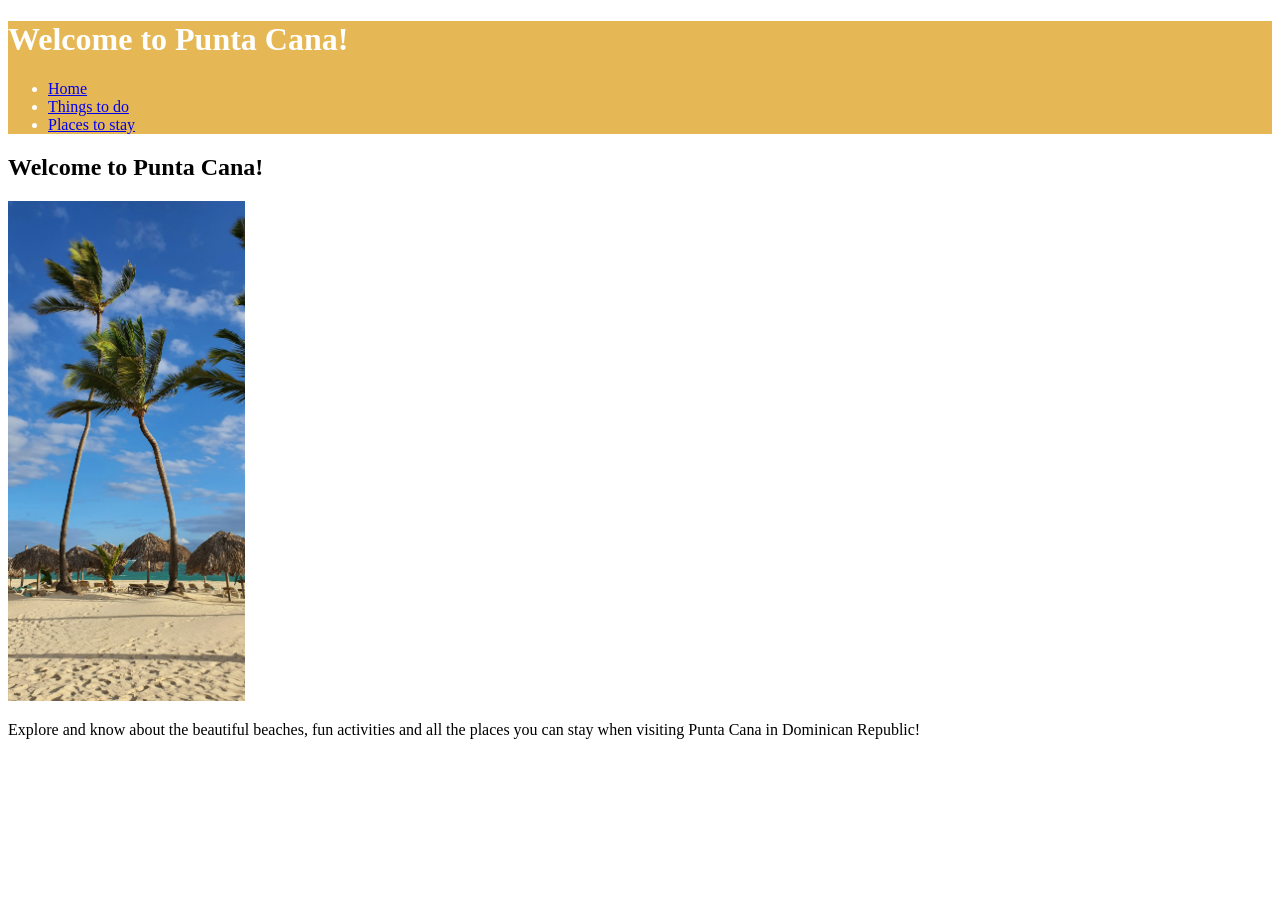
==== local-guide/index.html @ 34eb7764 "Add files via upload" ====
<!DOCTYPE html>
<html lang="en">

  <head>
    <meta charset="utf-8">
    <meta name="viewport" content="width=device-width, initial-scale=1.0">
    <title>Punta Cana</title>
    <link rel="stylesheet" href="css/style.css">
  </head>

  <body>
    <header>
      <h1>Welcome to Punta Cana!</h1>
      <nav>
        <ul>
          <li><a href="#">Home</a></li>
          <li><a href="things-to-do.html">Things to do</a></li>
          <li><a href="places-to-stay.html">Places to stay</a></li>
        </ul>
      </nav>
    </header>

    <main>
      <h2>Welcome to Punta Cana!</h2>
      <img src="images/kalyan-mukherjee-hcOwJi_YWvs-unsplash.jpg" alt="Picture of Punta Cana Beach" height="500">
      <p>Explore and know about the beautiful beaches, fun activities and all the places you can stay when visiting Punta Cana in Dominican Republic!</p>
    </main>
  </body>

</html>
---- local-guide/css/style.css ----
header {
  background: #e6b855;
  color: #fff;
}
/*This is a placeholder to ensure css is working*/
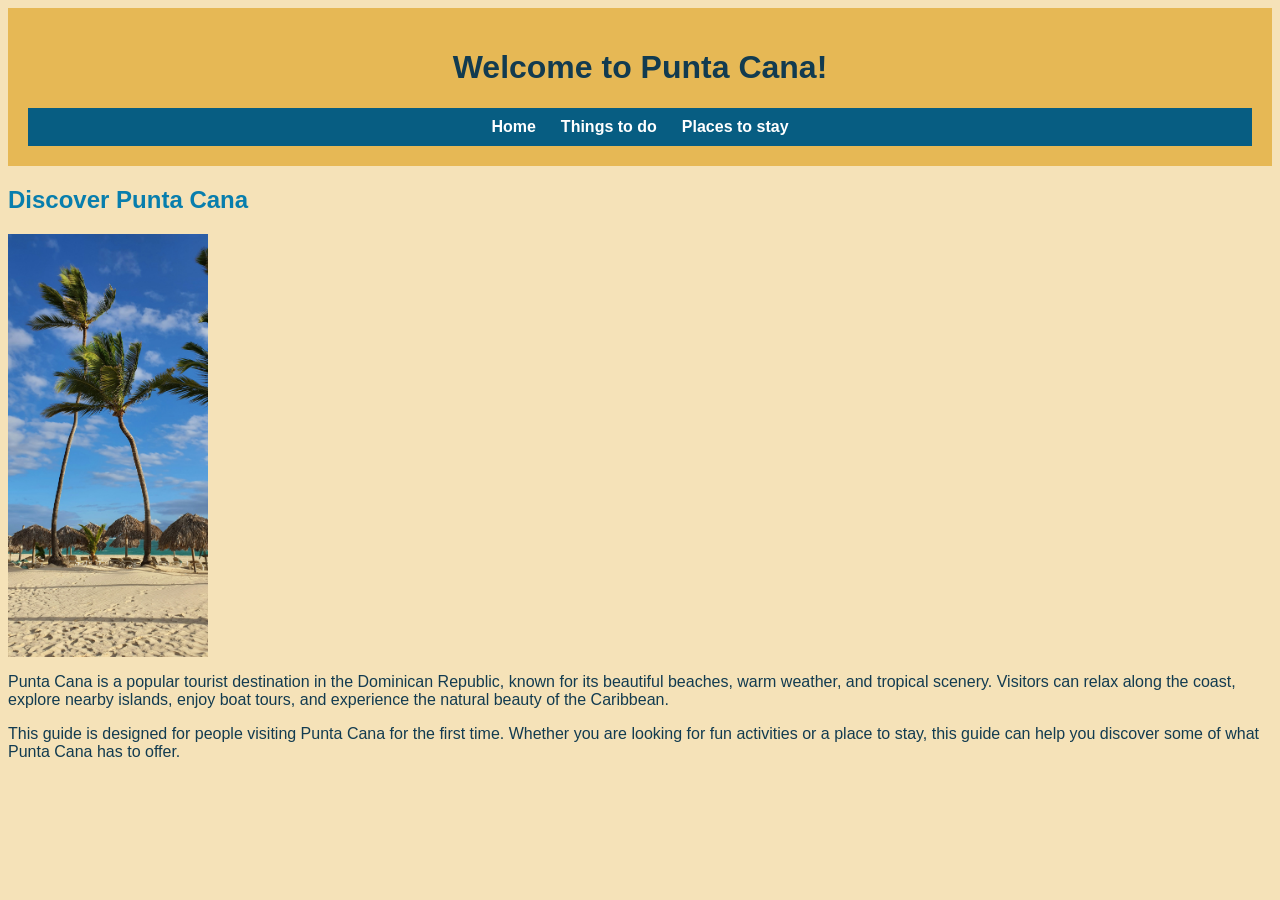
==== commit b88c40c1: "Update files to match module 10 standards" ====
--- a/local-guide/index.html
+++ b/local-guide/index.html
@@ -4,16 +4,17 @@
   <head>
     <meta charset="utf-8">
     <meta name="viewport" content="width=device-width, initial-scale=1.0">
-    <title>Punta Cana</title>
+    <title>Welcome to Punta Cana</title>
     <link rel="stylesheet" href="css/style.css">
   </head>
 
   <body>
     <header>
       <h1>Welcome to Punta Cana!</h1>
+
       <nav>
         <ul>
-          <li><a href="#">Home</a></li>
+          <li><a href="index.html">Home</a></li>
           <li><a href="things-to-do.html">Things to do</a></li>
           <li><a href="places-to-stay.html">Places to stay</a></li>
         </ul>
@@ -21,9 +22,14 @@
     </header>
 
     <main>
-      <h2>Welcome to Punta Cana!</h2>
-      <img src="images/kalyan-mukherjee-hcOwJi_YWvs-unsplash.jpg" alt="Picture of Punta Cana Beach" height="500">
-      <p>Explore and know about the beautiful beaches, fun activities and all the places you can stay when visiting Punta Cana in Dominican Republic!</p>
+      <h2>Discover Punta Cana</h2>
+
+      <img src="images/kalyan-mukherjee-hcOwJi_YWvs-unsplash.jpg" alt="White sand beach and turquoise water in Punta Cana" height="423" width="200">
+
+      <p>Punta Cana is a popular tourist destination in the Dominican Republic, known for its beautiful beaches, warm weather, and tropical scenery. Visitors can relax along the coast, explore nearby islands, enjoy boat tours, and experience the natural beauty of the Caribbean.</p>
+
+      <p>This guide is designed for people visiting Punta Cana for the first time. Whether you are looking for fun activities or a place to stay, this guide can help you discover some of what Punta Cana has to offer.</p>
+
     </main>
   </body>
 
--- a/local-guide/css/style.css
+++ b/local-guide/css/style.css
@@ -1,5 +1,57 @@
+body {
+  background-color: #F5E2B8;
+  color: #123B50;
+  font-family: Arial, sans-serif;
+}
+
 header {
-  background: #e6b855;
-  color: #fff;
+  background-color: #E6B855;
+  color: #123B50;
+  padding: 20px;
+  text-align: center;
 }
-/*This is a placeholder to ensure css is working*/
+
+nav {
+  background-color: #075D82;
+  padding: 10px;
+}
+
+nav ul {
+  list-style: none;
+  display: flex;
+  justify-content: center;
+  gap: 25px;
+  margin: 0;
+  padding: 0;
+}
+
+nav a {
+  color: #FFFFFF;
+  text-decoration: none;
+  font-weight: bold;
+}
+
+h2 {
+  color: #087EAD;
+}
+
+h3 {
+  color: #123B50;
+}
+
+img {
+  max-width: 100%;
+  display: block;
+}
+
+@media screen and (max-width: 600px) {
+  nav ul {
+    flex-direction: column;
+    align-items: center;
+    gap: 10px;
+  }
+
+  main {
+    padding: 10px;
+  }
+}
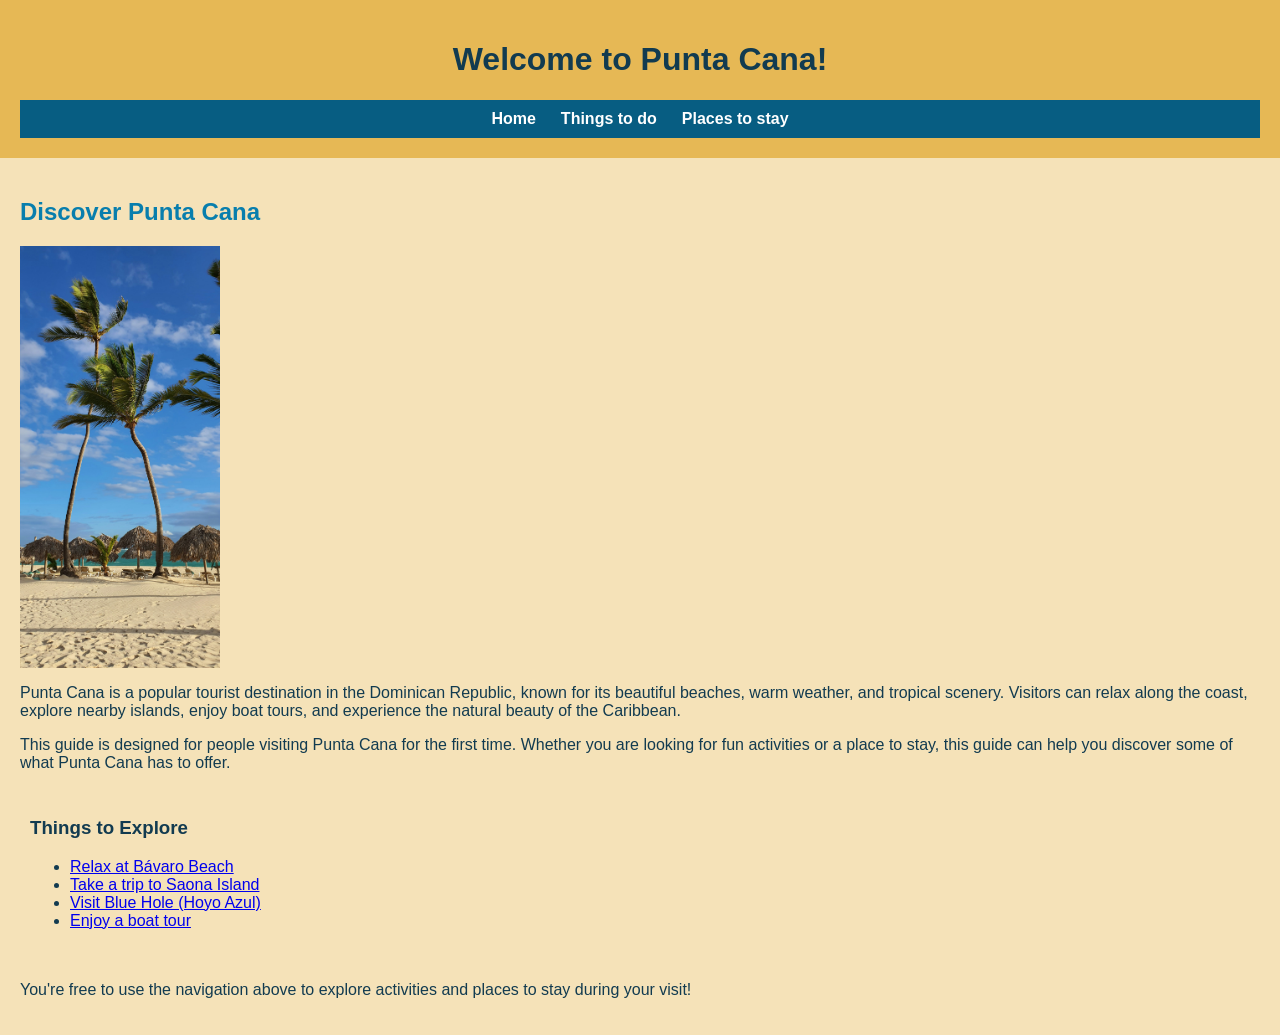
==== commit f9d52c96: "Update files to Module 11 standards." ====
--- a/local-guide/index.html
+++ b/local-guide/index.html
@@ -24,12 +24,23 @@
     <main>
       <h2>Discover Punta Cana</h2>
 
-      <img src="images/kalyan-mukherjee-hcOwJi_YWvs-unsplash.jpg" alt="White sand beach and turquoise water in Punta Cana" height="423" width="200">
+      <img src="images/kalyan-mukherjee-hcOwJi_YWvs-unsplash.jpg" alt="Palm trees and thatched beach umbrellas along a tropical beach" height="423" width="200">
+      <!-- Credit to Kalyan Mukherjee on Unsplash. -->
 
       <p>Punta Cana is a popular tourist destination in the Dominican Republic, known for its beautiful beaches, warm weather, and tropical scenery. Visitors can relax along the coast, explore nearby islands, enjoy boat tours, and experience the natural beauty of the Caribbean.</p>
 
       <p>This guide is designed for people visiting Punta Cana for the first time. Whether you are looking for fun activities or a place to stay, this guide can help you discover some of what Punta Cana has to offer.</p>
 
+      <section>
+        <h3>Things to Explore</h3>
+        <ul>
+          <li><a href="things-to-do.html#bavaro-beach">Relax at Bávaro Beach</a></li>
+          <li><a href="things-to-do.html#saona-island">Take a trip to Saona Island</a></li>
+          <li><a href="things-to-do.html#blue-hole">Visit Blue Hole (Hoyo Azul)</a></li>
+          <li><a href="things-to-do.html#boat-tours">Enjoy a boat tour</a></li>
+        </ul>
+      </section>
+      <p>You're free to use the navigation above to explore activities and places to stay during your visit!</p>
     </main>
   </body>
 
--- a/local-guide/css/style.css
+++ b/local-guide/css/style.css
@@ -1,19 +1,34 @@
+:root {
+  --primary-color: #e6b855;
+  --secondary-color: #075d82;
+  --background-color: #f5e2b8;
+  --text-color: #123b50;
+  --heading-color: #087ead;
+}
+
 body {
-  background-color: #F5E2B8;
-  color: #123B50;
+  background-color: var(--background-color);
+  color: var(--text-color);
   font-family: Arial, sans-serif;
+  margin: 0;
 }
 
 header {
-  background-color: #E6B855;
-  color: #123B50;
+  background-color: var(--primary-color);
+  color: var(--text-color);
   padding: 20px;
   text-align: center;
 }
 
 nav {
-  background-color: #075D82;
+  background-color: var(--secondary-color);
   padding: 10px;
+
+  a {
+    color: #ffffff;
+    text-decoration: none;
+    font-weight: bold;
+  }
 }
 
 nav ul {
@@ -25,23 +40,34 @@
   padding: 0;
 }
 
-nav a {
-  color: #FFFFFF;
-  text-decoration: none;
-  font-weight: bold;
+main {
+  padding: 20px;
+}
+
+section {
+  margin-bottom: 25px;
+  padding: 10px;
 }
 
 h2 {
-  color: #087EAD;
+  color: var(--heading-color);
 }
 
 h3 {
-  color: #123B50;
+  color: var(--text-color);
 }
 
 img {
   max-width: 100%;
+  height: auto;
   display: block;
+}
+
+footer {
+  background-color: var(--secondary-color);
+  color: #ffffff;
+  padding: 15px;
+  text-align: center;
 }
 
 @media screen and (max-width: 600px) {
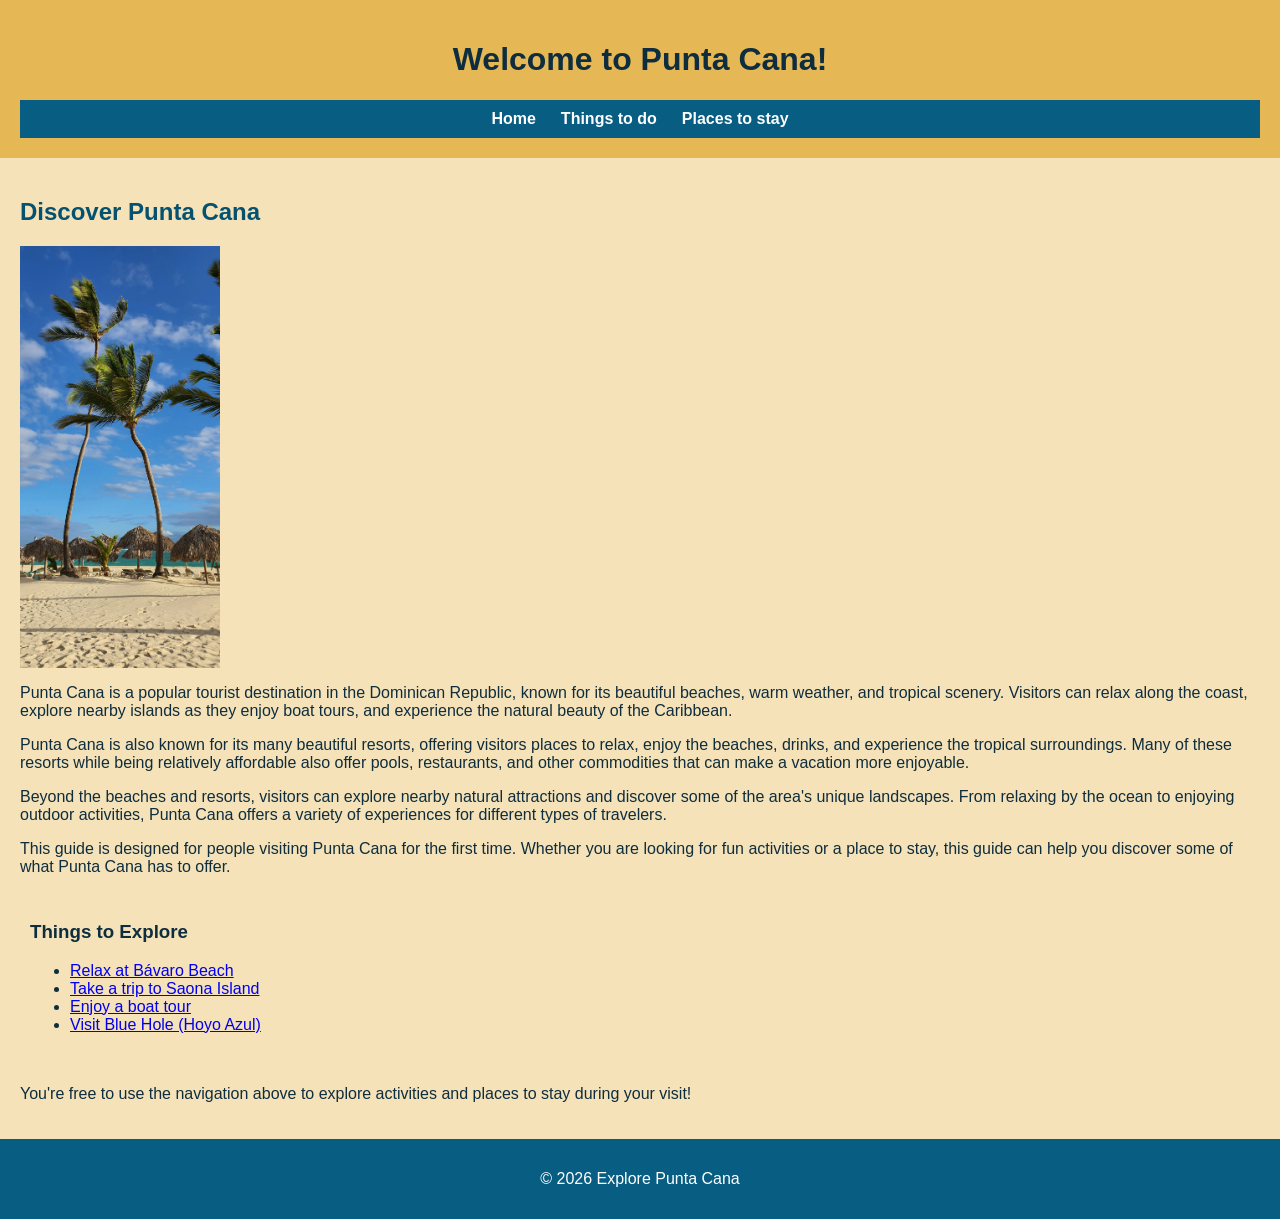
==== commit 75450055: "Final revision uploaded." ====
--- a/local-guide/index.html
+++ b/local-guide/index.html
@@ -27,7 +27,11 @@
       <img src="images/kalyan-mukherjee-hcOwJi_YWvs-unsplash.jpg" alt="Palm trees and thatched beach umbrellas along a tropical beach" height="423" width="200">
       <!-- Credit to Kalyan Mukherjee on Unsplash. -->
 
-      <p>Punta Cana is a popular tourist destination in the Dominican Republic, known for its beautiful beaches, warm weather, and tropical scenery. Visitors can relax along the coast, explore nearby islands, enjoy boat tours, and experience the natural beauty of the Caribbean.</p>
+      <p>Punta Cana is a popular tourist destination in the Dominican Republic, known for its beautiful beaches, warm weather, and tropical scenery. Visitors can relax along the coast, explore nearby islands as they enjoy boat tours, and experience the natural beauty of the Caribbean.</p>
+
+      <p>Punta Cana is also known for its many beautiful resorts, offering visitors places to relax, enjoy the beaches, drinks, and experience the tropical surroundings. Many of these resorts while being relatively affordable also offer pools, restaurants, and other commodities that can make a vacation more enjoyable.</p>
+
+      <p>Beyond the beaches and resorts, visitors can explore nearby natural attractions and discover some of the area's unique landscapes. From relaxing by the ocean to enjoying outdoor activities, Punta Cana offers a variety of experiences for different types of travelers.</p>
 
       <p>This guide is designed for people visiting Punta Cana for the first time. Whether you are looking for fun activities or a place to stay, this guide can help you discover some of what Punta Cana has to offer.</p>
 
@@ -36,12 +40,16 @@
         <ul>
           <li><a href="things-to-do.html#bavaro-beach">Relax at Bávaro Beach</a></li>
           <li><a href="things-to-do.html#saona-island">Take a trip to Saona Island</a></li>
+          <li><a href="things-to-do.html#boat-tours">Enjoy a boat tour</a></li>
           <li><a href="things-to-do.html#blue-hole">Visit Blue Hole (Hoyo Azul)</a></li>
-          <li><a href="things-to-do.html#boat-tours">Enjoy a boat tour</a></li>
         </ul>
       </section>
       <p>You're free to use the navigation above to explore activities and places to stay during your visit!</p>
     </main>
+
+    <footer>
+      <p>&copy; 2026 Explore Punta Cana</p>
+    </footer>
   </body>
 
 </html>
--- a/local-guide/css/style.css
+++ b/local-guide/css/style.css
@@ -2,8 +2,8 @@
   --primary-color: #e6b855;
   --secondary-color: #075d82;
   --background-color: #f5e2b8;
-  --text-color: #123b50;
-  --heading-color: #087ead;
+  --text-color: #0E2D3E;
+  --heading-color: #055270;
 }
 
 body {
